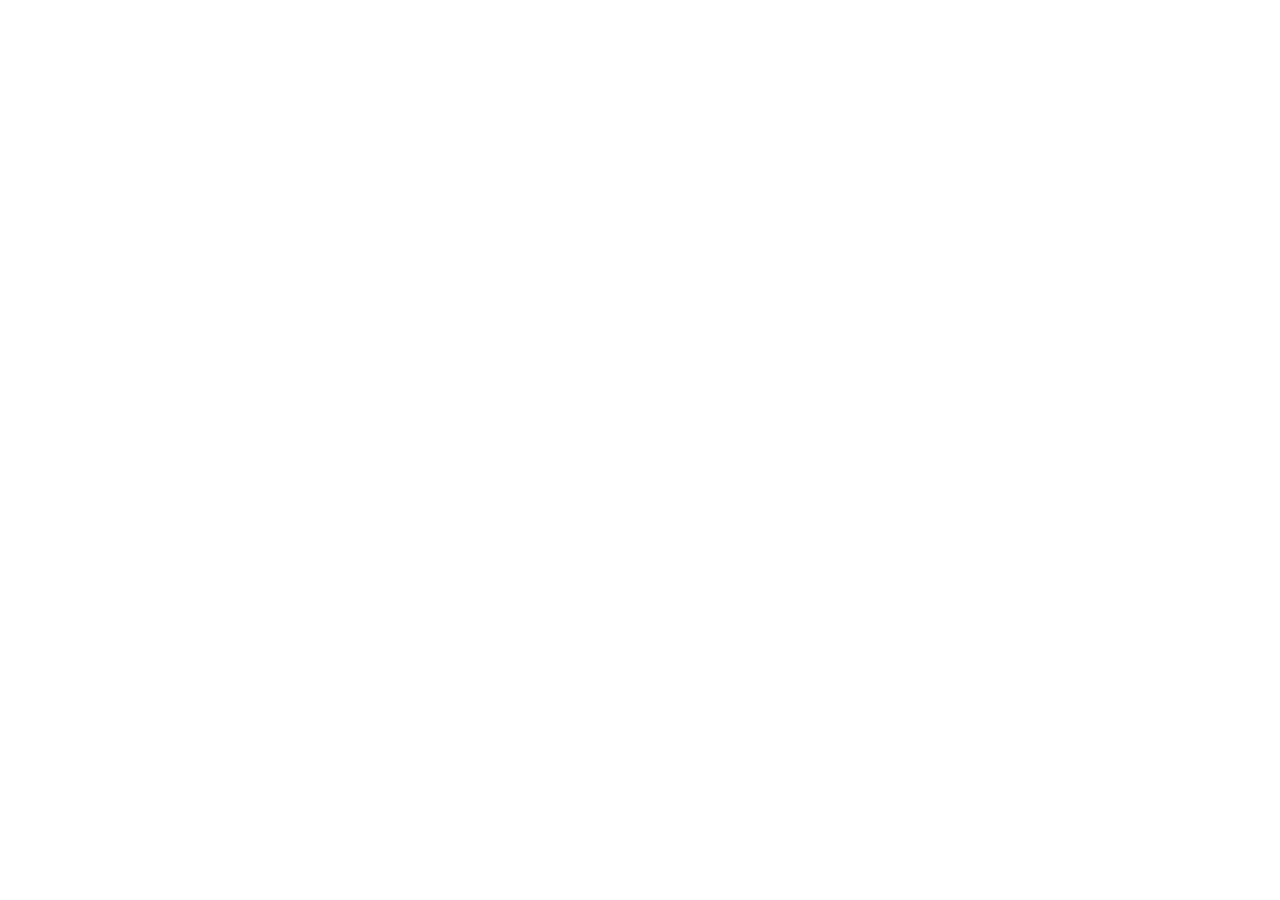
==== index.html @ 31e9680a "Primer Commit, esqueleto Esqueleto inicial del del proyecto" ====
<!DOCTYPE html>
<html lang="en">
<head>
    <meta charset="UTF-8">
    <meta name="viewport" content="width=device-width, initial-scale=1.0">
    <title>Menu Principal</title>
</head>
<body>
    
</body>
</html>
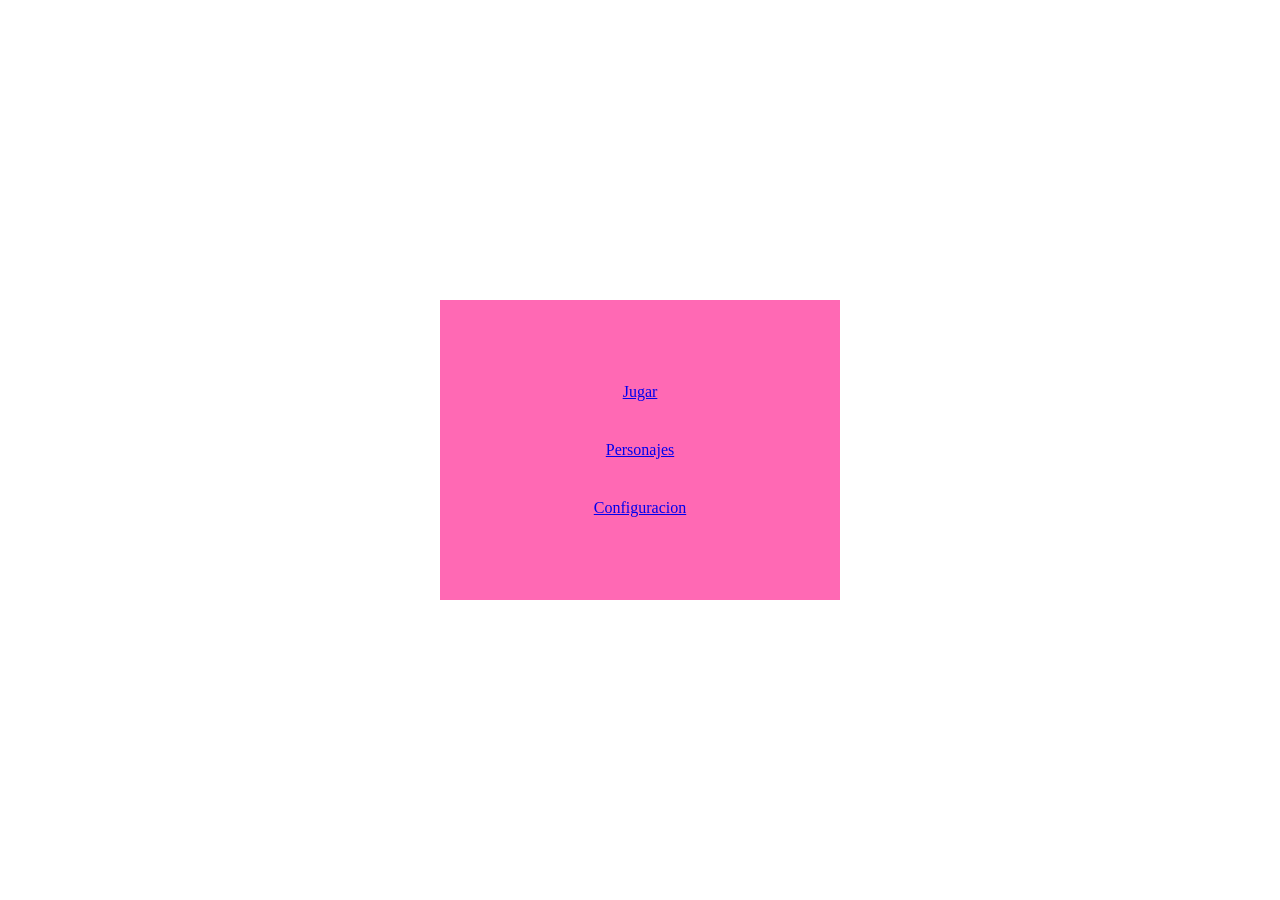
==== commit 5a324652: "base y navegacion main menu" ====
--- a/index.html
+++ b/index.html
@@ -3,9 +3,25 @@
 <head>
     <meta charset="UTF-8">
     <meta name="viewport" content="width=device-width, initial-scale=1.0">
+
     <title>Menu Principal</title>
+    <link rel="icon" type="image/png" href="src/img/game_icon.png">
+
+    <link rel="stylesheet" href="src/css/style.css">
+    <link rel="stylesheet" href="src/css/main_menu.css">
+
 </head>
 <body>
+
+    <div class="containerMainMenu">
+        <div class="boxMainMenu">
+            <div class="mainMenu">
+                <a href="pages/runner.html">Jugar</a>
+                <a href="pages/personajes.html">Personajes</a>
+                <a href="pages/configuracion.html">Configuracion</a>
+            </div>
+        </div>
+    </div>
     
 </body>
 </html>
--- a/src/css/style.css
+++ b/src/css/style.css
@@ -0,0 +1,15 @@
+*{
+    box-sizing: border-box;
+    margin: 0;
+    padding: 0;
+}
+
+:root {
+    --color-primary: #445060;
+    --color-darker: #26110d;
+    --color-lighter: #fefae5;
+    --color-black: #0D0705;
+    --color-grey: #e3dadb;
+}
+
+
--- a/src/css/main_menu.css
+++ b/src/css/main_menu.css
@@ -0,0 +1,27 @@
+
+.containerMainMenu {
+    height:100vh;
+    display:flex;
+    justify-content:center;
+    align-items:center;
+}
+
+.boxMainMenu {
+    width:400px;
+    height:300px;
+    background:hotpink;
+}
+
+.mainMenu {
+    display: flex;
+    flex-direction: column;
+    justify-content: center;
+    align-items: center;
+    height: 100%;
+    color: white;
+    gap: 20px;
+}
+
+.mainMenu a {
+    padding: 10px 30px;
+}
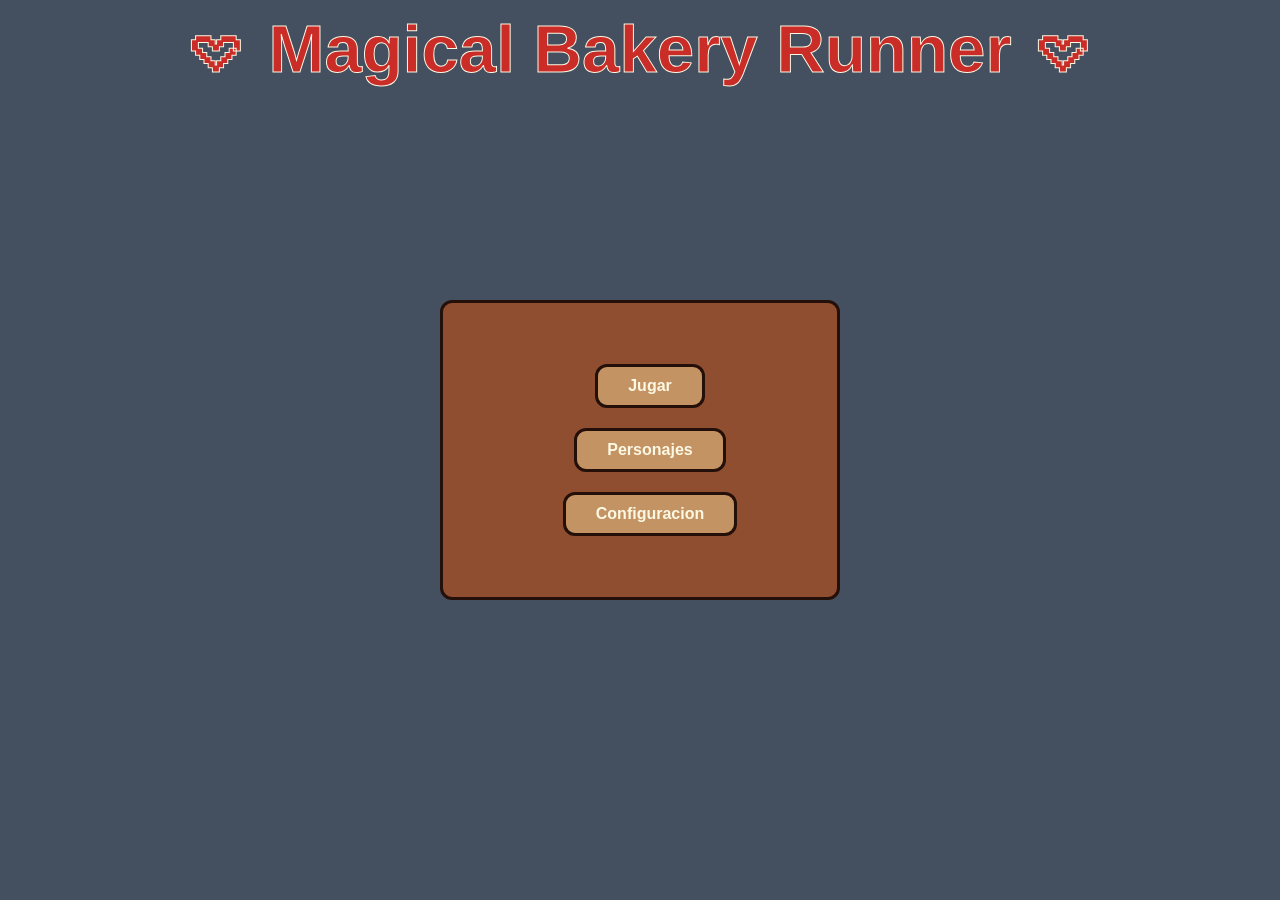
==== commit 4e5e2d6d: "css del juego" ====
--- a/index.html
+++ b/index.html
@@ -16,12 +16,20 @@
     <div class="containerMainMenu">
         <div class="boxMainMenu">
             <div class="mainMenu">
+                <h2>𖹭 Magical Bakery Runner 𖹭</h2>
                 <a href="pages/runner.html">Jugar</a>
                 <a href="pages/personajes.html">Personajes</a>
                 <a href="pages/configuracion.html">Configuracion</a>
             </div>
         </div>
     </div>
+
+    <audio loop autoplay id="audioMenu">
+        <source src="src/sounds/menu.mp3" type="audio/mpeg">
+        Your browser does not support the audio element.
+    </audio>
+
+    <script src="src/js/mainAudio.js"></script>
     
 </body>
 </html>
--- a/src/css/style.css
+++ b/src/css/style.css
@@ -1,15 +1,65 @@
+@import url(https://db.onlinewebfonts.com/c/160f151bb5c24f63117344faa604d58b?family=Nexa+W01+Heavy);
+
 *{
     box-sizing: border-box;
     margin: 0;
     padding: 0;
 }
 
+body {
+    background-color: var(--color-blue);
+    font-family: 'Nexa W01 Heavy', sans-serif;
+}
+
+a {
+    display: inline-block;
+    padding: 12px 24px;
+    background-color: var(--color-brown);
+    color: var(--color-white);
+    border: 3px solid var(--color-darkerBrown);
+    border-radius: 12px;
+    text-decoration: none;
+    cursor: pointer;
+    transition: 0.2s ease;
+    font-weight: 600;
+    margin-left: 20px;
+}
+
+a:hover {
+    background-color: var(--color-darkBrown);
+    transform: scale(1.05);
+}
+
+#pausar,
+#cerrar_pausa {
+    display: inline-block;
+    padding: 12px 24px;
+    background-color: var(--color-brown);
+    color: var(--color-white);
+    border: 3px solid var(--color-darkerBrown);
+    border-radius: 12px;
+    text-decoration: none;
+    cursor: pointer;
+    transition: 0.2s ease;
+    font-weight: 600;
+    appearance: none;
+    font-size: 0;
+}
+
+#pausar:hover,
+#cerrar_pausa:hover {
+    background-color: var(--color-darkBrown);
+    transform: scale(1.05);
+}
+
 :root {
-    --color-primary: #445060;
-    --color-darker: #26110d;
-    --color-lighter: #fefae5;
-    --color-black: #0D0705;
-    --color-grey: #e3dadb;
+    --color-blue: #444F5F;
+    --color-brown: #C39363;
+    --color-darkBrown: #8F4E30;
+    --color-darkerBrown: #251009;
+    --color-red: #CA2C28;
+    --color-white: #FCF8E3;
+    --color-yellow: #D8AF70;
 }
 
 
--- a/src/css/main_menu.css
+++ b/src/css/main_menu.css
@@ -9,7 +9,10 @@
 .boxMainMenu {
     width:400px;
     height:300px;
-    background:hotpink;
+    background:var(--color-darkBrown);
+    border: 3px solid var(--color-darkerBrown);
+    border-radius: 12px;
+    padding: 20px;
 }
 
 .mainMenu {
@@ -22,6 +25,16 @@
     gap: 20px;
 }
 
+.mainMenu h2 {
+    color: var(--color-red);
+    font-size: 4.2rem;
+    -webkit-text-stroke: 1px var(--color-white);
+    padding: 10px 15px;
+    border-radius: 8px;
+    top: -0.1px;
+    position: absolute;
+}
+
 .mainMenu a {
     padding: 10px 30px;
 }
